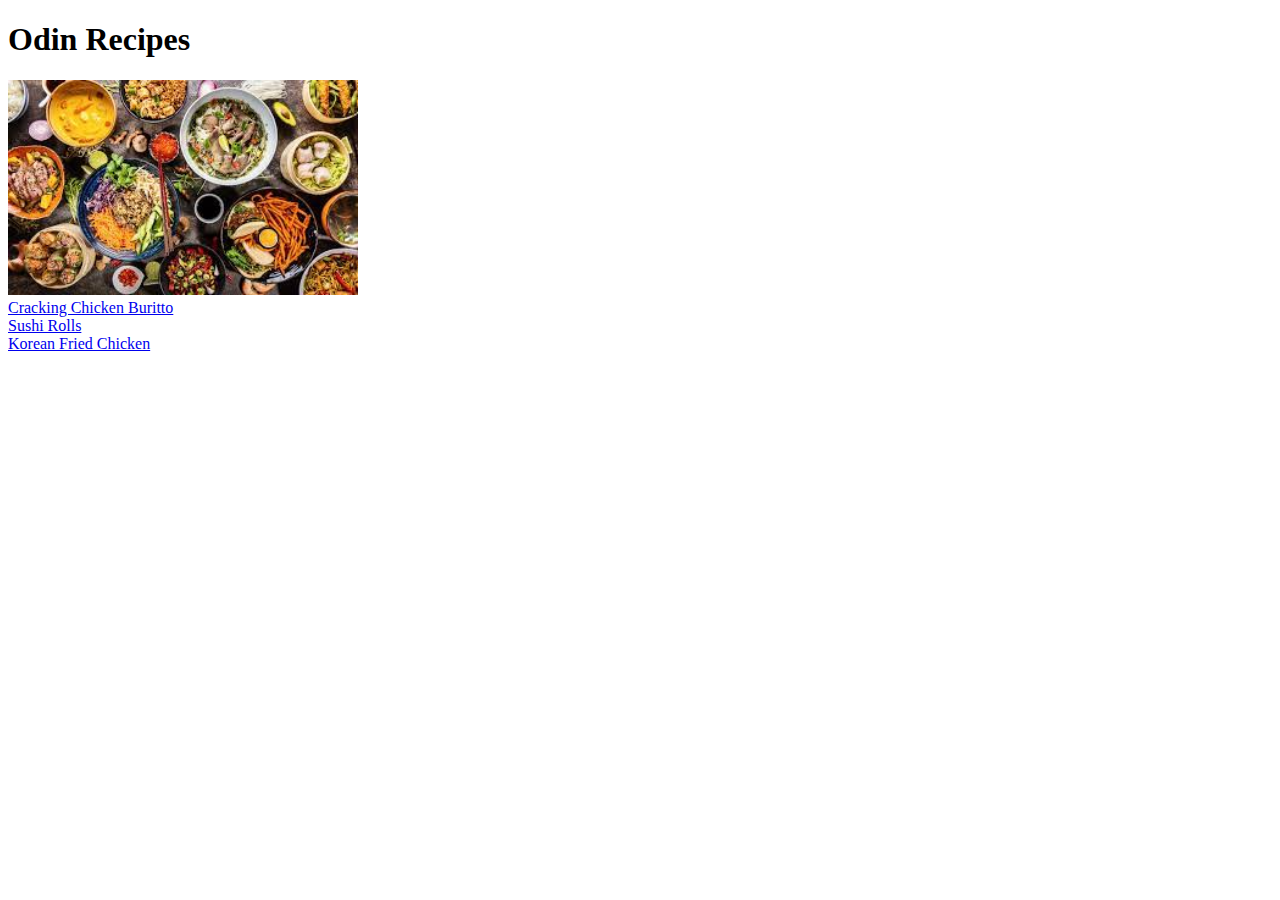
==== index.html @ 483795d7 "Add index.html" ====
<!DOCTYPE html>
<html lang="en">
<head>
    <meta charset="UTF-8">
    <meta name="viewport" content="width=device-width, initial-scale=1.0">
    <title>Odin Recipes</title>
</head>
<body>
    <h1>Odin Recipes</h1>

    <img src="./recipes/images/food.jpg" alt="World Wide Food" width="350px">

    <ui>
        <li><a href="./recipes/buritto.html" rel="noopener noreferrer">Cracking Chicken Buritto</a></li>
        <li><a href="./recipes/sushirolls.html" rel="noopener noreferrer">Sushi Rolls</a></li>
        <li><a href="./recipes/friedchicken.html" rel="noopener noreferrer">Korean Fried Chicken</a></li>
    
    </ul>
</body>
</html>
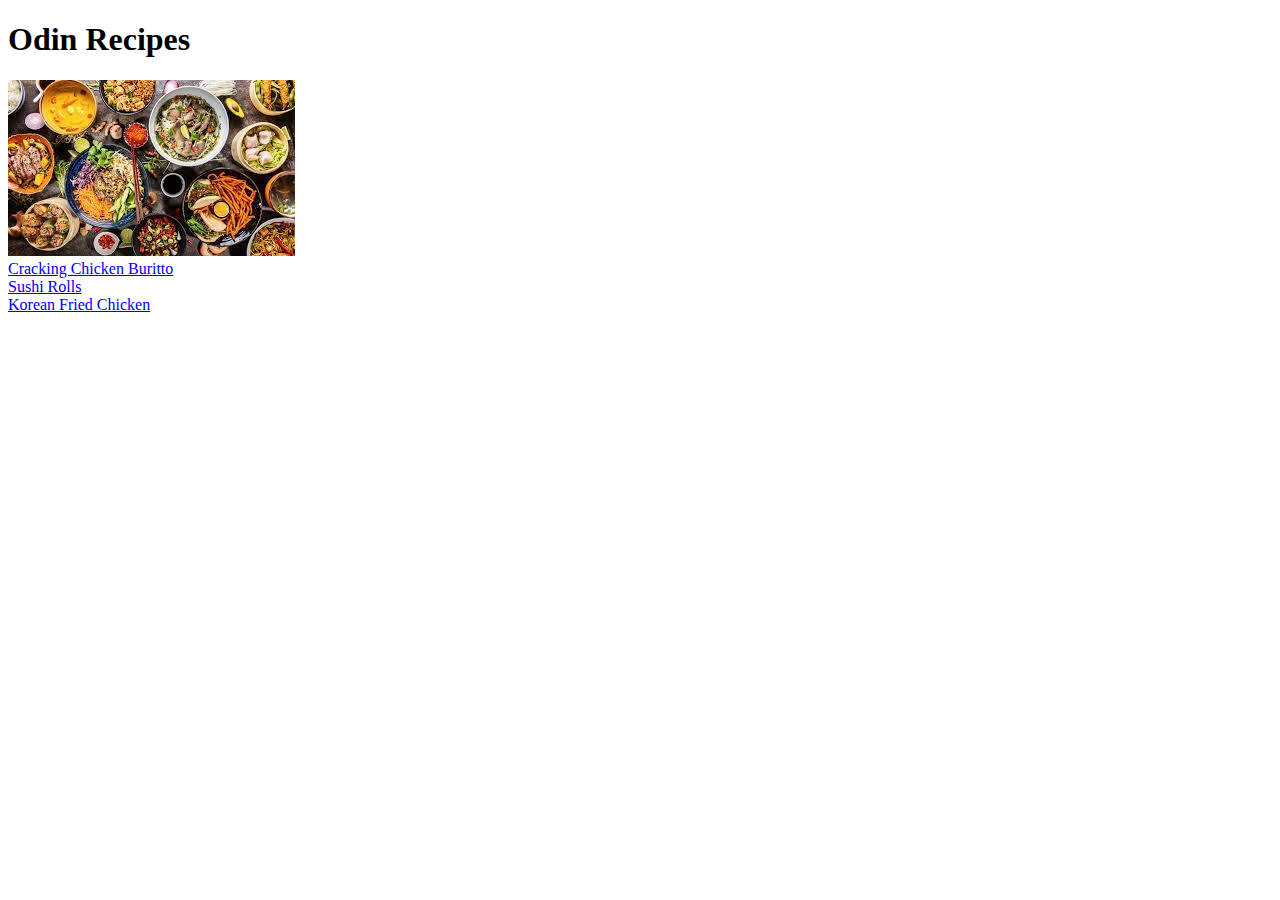
==== commit 6f6a9488: "Add recipes.css" ====
--- a/index.html
+++ b/index.html
@@ -4,11 +4,12 @@
     <meta charset="UTF-8">
     <meta name="viewport" content="width=device-width, initial-scale=1.0">
     <title>Odin Recipes</title>
+    <link rel="stylesheet" href="recipes.css">
 </head>
 <body>
     <h1>Odin Recipes</h1>
 
-    <img src="./recipes/images/food.jpg" alt="World Wide Food" width="350px">
+    <img id="title-image" src="./recipes/images/food.jpg" alt="World Wide Food">
 
     <ui>
         <li><a href="./recipes/buritto.html" rel="noopener noreferrer">Cracking Chicken Buritto</a></li>
--- a/recipes.css
+++ b/recipes.css
@@ -0,0 +1,4 @@
+.title-image{
+    width: 500px;
+    text-align: center;
+}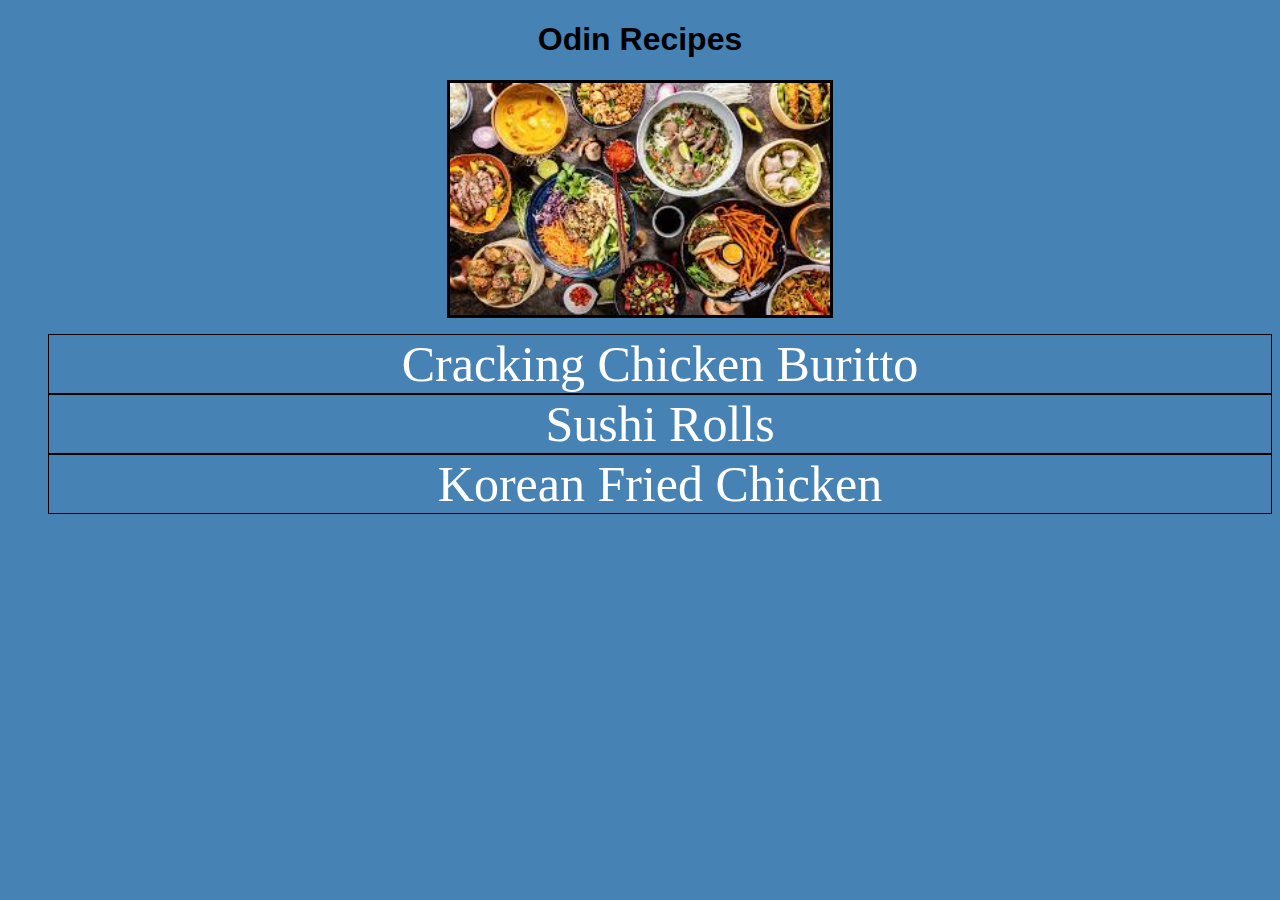
==== commit a1da72f9: "Edit index.html" ====
--- a/index.html
+++ b/index.html
@@ -11,7 +11,7 @@
 
     <img id="title-image" src="./recipes/images/food.jpg" alt="World Wide Food">
 
-    <ui>
+    <ul>
         <li><a href="./recipes/buritto.html" rel="noopener noreferrer">Cracking Chicken Buritto</a></li>
         <li><a href="./recipes/sushirolls.html" rel="noopener noreferrer">Sushi Rolls</a></li>
         <li><a href="./recipes/friedchicken.html" rel="noopener noreferrer">Korean Fried Chicken</a></li>
--- a/recipes.css
+++ b/recipes.css
@@ -1,4 +1,34 @@
-.title-image{
-    width: 500px;
+body{
+    background-color:steelblue;
+}
+
+h1 {
     text-align: center;
+    font-family: 'Lucida Sans', 'Lucida Sans Regular', 'Lucida Grande', 'Lucida Sans Unicode', Geneva, Verdana, sans-serif;
+}
+
+#title-image {
+    width: 30%;
+    text-align: center;
+    display: block;
+    margin-left: auto;
+    margin-right: auto;
+    border: 3px solid;
+    margin-bottom: 10px;
+}
+
+li {
+    border: 1px solid black;
+    text-align: center;
+    font-size: 50px;
+    list-style: none;
+}
+
+a {
+    text-decoration: none;    
+    color: white;
+}
+
+a:hover {
+    color: black;
 }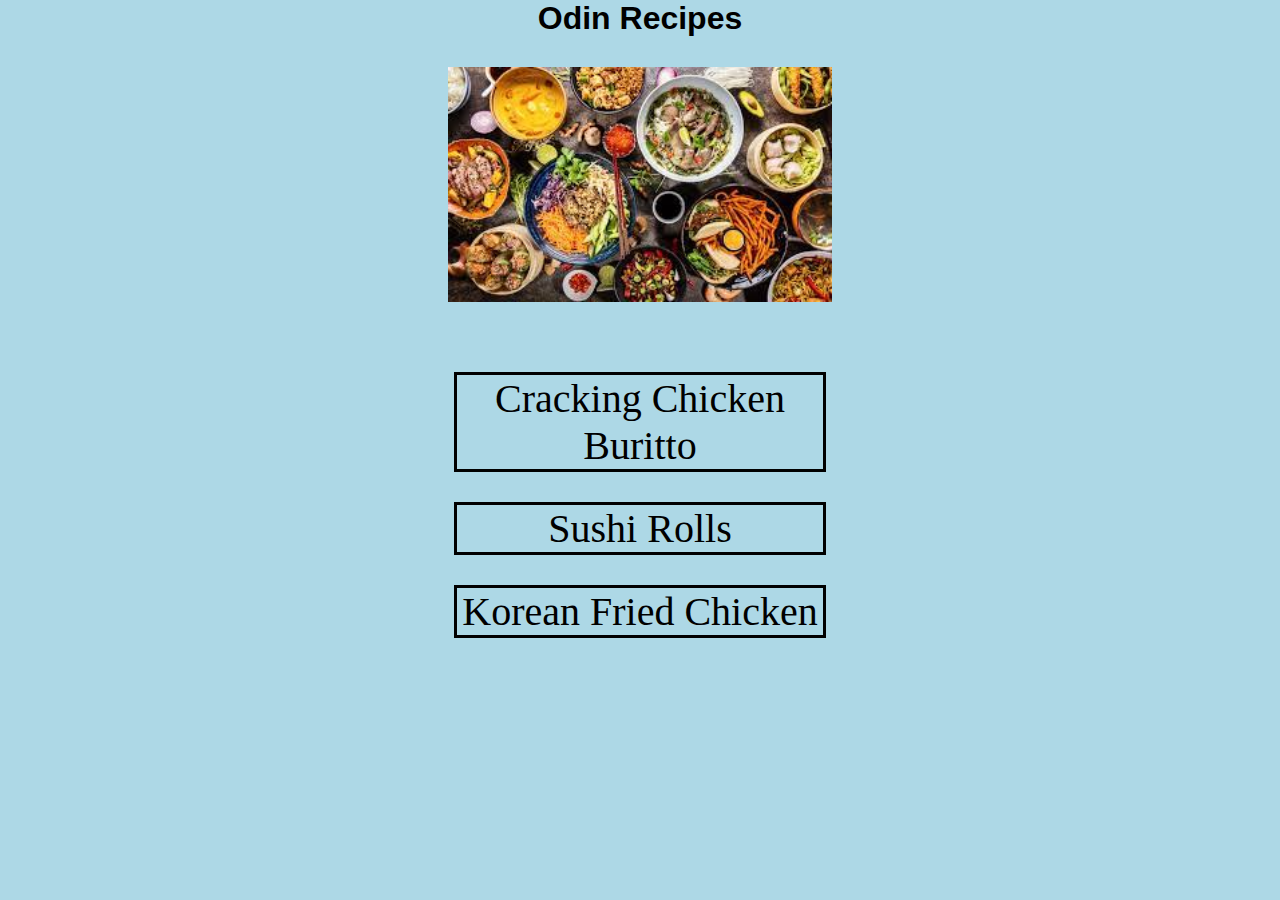
==== commit 3693d77a: "Edit README.md" ====
--- a/index.html
+++ b/index.html
@@ -7,15 +7,21 @@
     <link rel="stylesheet" href="recipes.css">
 </head>
 <body>
-    <h1>Odin Recipes</h1>
+    
+    <div id="title">
+        <h1>Odin Recipes</h1>
+    </div>
 
-    <img id="title-image" src="./recipes/images/food.jpg" alt="World Wide Food">
+    <div id="img-container">
+        <img  src="./recipes/images/food.jpg" alt="World Wide Food">
+    </div>
 
+    <div id="li-container">
     <ul>
         <li><a href="./recipes/buritto.html" rel="noopener noreferrer">Cracking Chicken Buritto</a></li>
         <li><a href="./recipes/sushirolls.html" rel="noopener noreferrer">Sushi Rolls</a></li>
-        <li><a href="./recipes/friedchicken.html" rel="noopener noreferrer">Korean Fried Chicken</a></li>
-    
+        <li><a href="./recipes/friedchicken.html" rel="noopener noreferrer">Korean Fried Chicken</a></li>    
     </ul>
+    </div>
 </body>
 </html>--- a/recipes.css
+++ b/recipes.css
@@ -1,34 +1,54 @@
+* {
+    padding: 0;
+    margin: 0;
+}
+
 body{
-    background-color:steelblue;
+    background-color:lightblue;
 }
 
 h1 {
     text-align: center;
     font-family: 'Lucida Sans', 'Lucida Sans Regular', 'Lucida Grande', 'Lucida Sans Unicode', Geneva, Verdana, sans-serif;
+    margin-bottom: 20px;
 }
 
-#title-image {
+#img-container {
+    margin-top: 30px;
+}
+
+img {
+    display: block;
+    margin: auto;
     width: 30%;
-    text-align: center;
-    display: block;
-    margin-left: auto;
-    margin-right: auto;
-    border: 3px solid;
-    margin-bottom: 10px;
+}
+
+#li-container {
+    padding: 30px;
+}
+
+ul {
+    margin: auto;
+    margin-top: 20px;
+    padding: 20px;
+    width: 60%;
 }
 
 li {
-    border: 1px solid black;
     text-align: center;
-    font-size: 50px;
+    font-size: 40px;
     list-style: none;
+    width: 50%;
+    margin: auto;
+    margin-bottom: 30px;
+    border: 3px solid black;
 }
 
 a {
     text-decoration: none;    
-    color: white;
+    color: black;
 }
 
 a:hover {
-    color: black;
+    text-decoration: underline;
 }